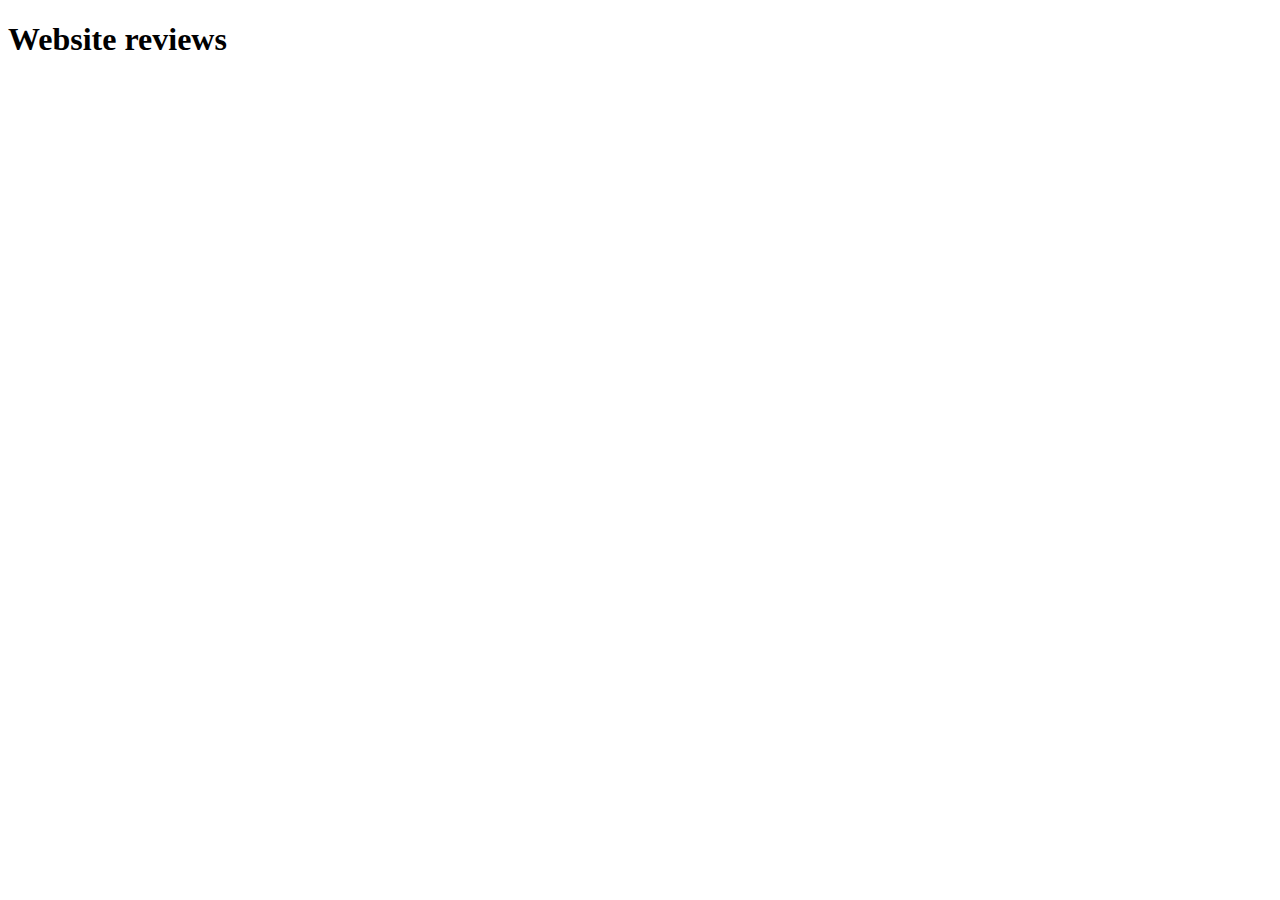
==== index.html @ 23aa8aa3 "Add files via upload" ====
<!DOCTYPE html>
<html lang="en">
<head>
    <meta charset="UTF-8">
    <meta name="viewport" content="width=device-width, initial-scale=1.0">
    <title>Document</title>
    <link rel="stylesheet" href="index.css">
</head>
<body>
    <div id="header">
      <h1 id="head">Website reviews</h1>
      <p id="date-time"></p>
    </div>
    <script src="index.js"></script>
</body>
</html>
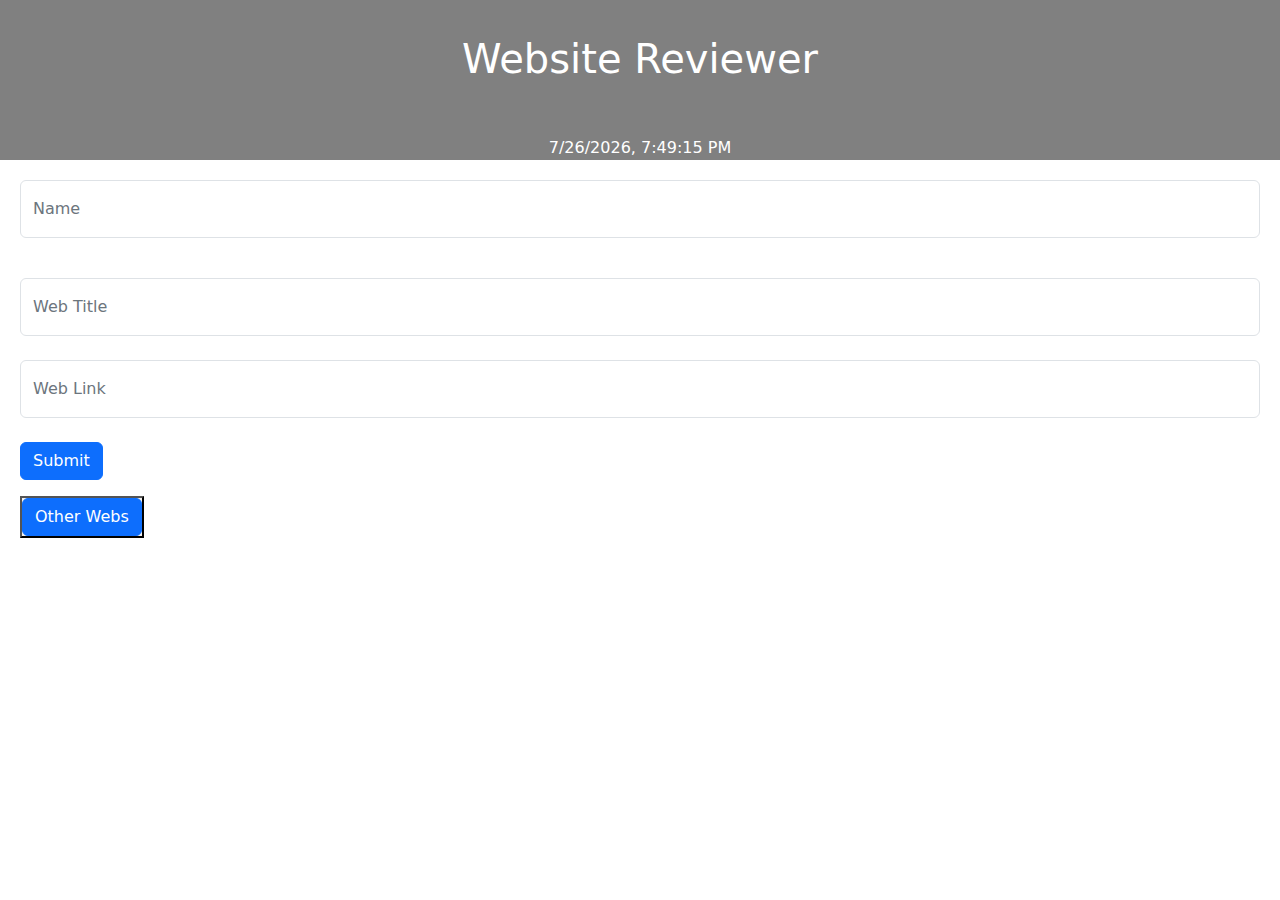
==== commit ab4737aa: "Update index.html" ====
--- a/index.html
+++ b/index.html
@@ -3,14 +3,39 @@
 <head>
     <meta charset="UTF-8">
     <meta name="viewport" content="width=device-width, initial-scale=1.0">
-    <title>Document</title>
+    <title>Website Reviewer - by Viraj</title>
     <link rel="stylesheet" href="index.css">
+    <link rel="stylesheet" href="https://cdn.jsdelivr.net/npm/bootstrap@5.3.3/dist/css/bootstrap.min.css">
 </head>
 <body>
     <div id="header">
-      <h1 id="head">Website reviews</h1>
-      <p id="date-time"></p>
+        <h1 id="head">Website Reviewer</h1>
+        <p id="date-time"></p>
+    </div>
+    <div class="main-body">
+        <form id="reviewForm" onsubmit="handleSubmit(event)">
+            <div class="form-floating mb-3">
+                <input type="text" class="form-control" id="floatingInput" placeholder="Name" required>
+                <label for="floatingInput">Name</label>
+            </div>
+            <br>
+            <div class="form-floating">
+                <input type="text" class="form-control" id="floatingTitle" placeholder="Web Title" required>
+                <label for="floatingTitle">Web Title</label>
+            </div>
+            <br>
+            <div class="form-floating">
+                <input type="text" class="form-control" id="floatingLink" placeholder="Web Link" required>
+                <label for="floatingLink">Web Link</label>
+            </div>
+            <br>
+            <button type="submit" class="btn btn-primary">Submit</button>
+        </form>
+        <p id="mark"></p>
+        <h1 id="appreciation"></h1>
+        <button><a href="/Our other websites/otherWebs.html" class="btn btn-primary">Other Webs</a></button>
     </div>
     <script src="index.js"></script>
+    <script src="https://cdn.jsdelivr.net/npm/bootstrap@5.3.3/dist/js/bootstrap.bundle.min.js"></script>
 </body>
-</html>+</html>
--- a/index.css
+++ b/index.css
@@ -0,0 +1,67 @@
+#header {
+    background-color: gray;
+    height: 160px;
+}
+* {
+    margin: 0px;
+    padding: 0;
+}
+#head {
+    text-align: center;
+    padding: 35px;
+    color: white;
+}
+#date-time {
+    text-align: center;
+    padding: 10px;
+    color: white;
+}
+.main-body {
+    padding: 20px;
+}
+.form-control {
+    border-radius: 0.25rem;
+    padding: 0.75rem;
+    font-size: 1rem;
+}
+.form-floating > .form-control, 
+.form-floating > .form-control-plaintext {
+    height: auto;
+    padding: 1rem;
+}
+.form-floating > label {
+    padding: 0.75rem 1rem;
+    color: #6c757d;
+    font-size: 1rem;
+}
+.custom-btn {
+    display: inline-block;
+    font-weight: 400;
+    line-height: 1.5;
+    color: #ffffff;
+    text-align: center;
+    text-decoration: none;
+    vertical-align: middle;
+    cursor: pointer;
+    -webkit-user-select: none;
+    -moz-user-select: none;
+    -ms-user-select: none;
+    user-select: none;
+    background-color: #0d6efd;
+    border: 1px solid transparent;
+    padding: 0.75rem 1.25rem;
+    font-size: 1rem;
+    border-radius: 0.25rem;
+    transition: color 0.15s ease-in-out, background-color 0.15s ease-in-out, border-color 0.15s ease-in-out, box-shadow 0.15s ease-in-out;
+}
+.custom-btn:hover {
+    background-color: #0056b3;
+    border-color: #004085;
+}
+.custom-btn:focus {
+    outline: 0;
+    box-shadow: 0 0 0 0.2rem rgba(38, 143, 255, 0.5);
+}
+.custom-btn:disabled, .custom-btn.disabled {
+    opacity: 0.65;
+}
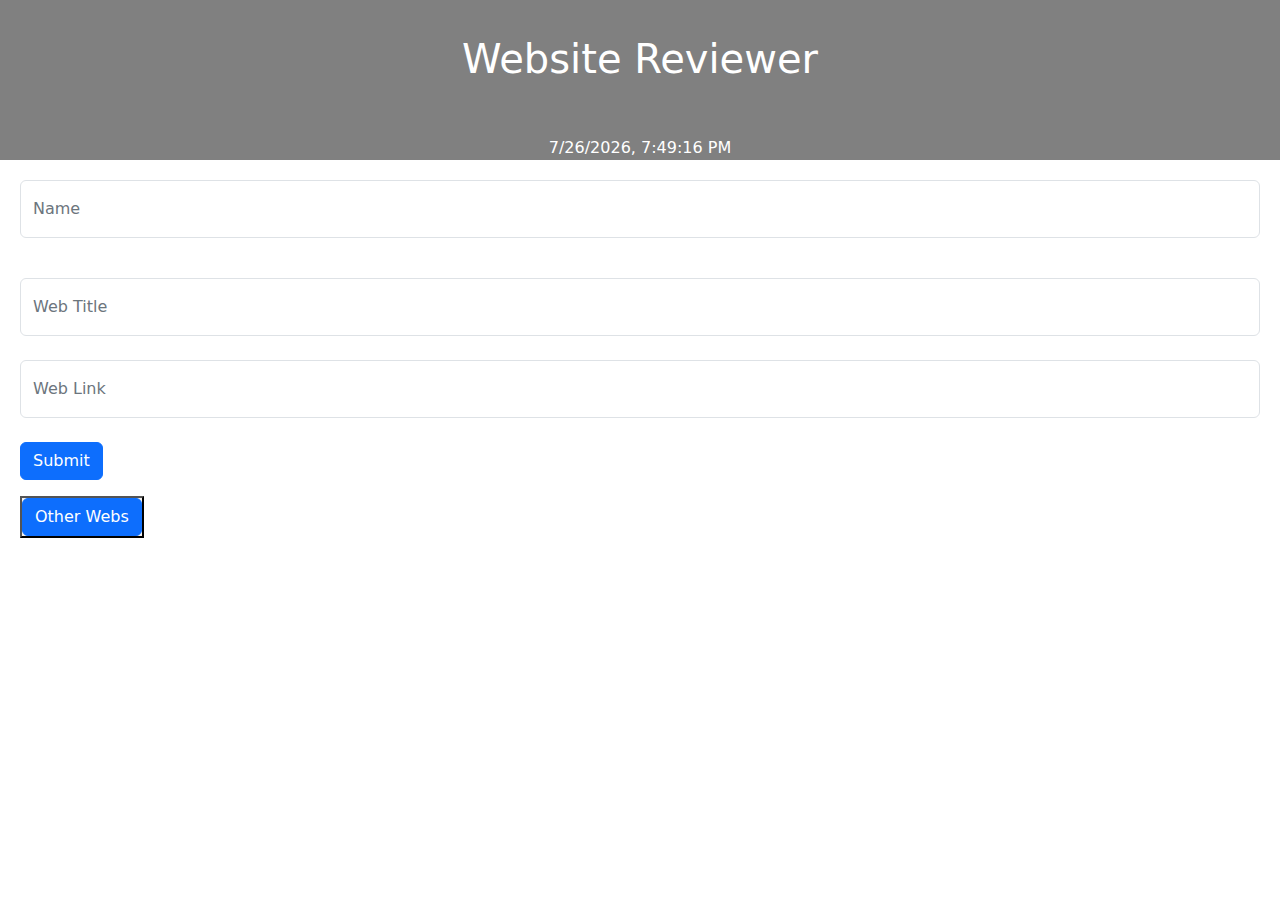
==== commit 205d2d93: "Update index.html" ====
--- a/index.html
+++ b/index.html
@@ -33,7 +33,7 @@
         </form>
         <p id="mark"></p>
         <h1 id="appreciation"></h1>
-        <button><a href="/Our other websites/otherWebs.html" class="btn btn-primary">Other Webs</a></button>
+        <button><a href="otherWebs.html" class="btn btn-primary">Other Webs</a></button>
     </div>
     <script src="index.js"></script>
     <script src="https://cdn.jsdelivr.net/npm/bootstrap@5.3.3/dist/js/bootstrap.bundle.min.js"></script>
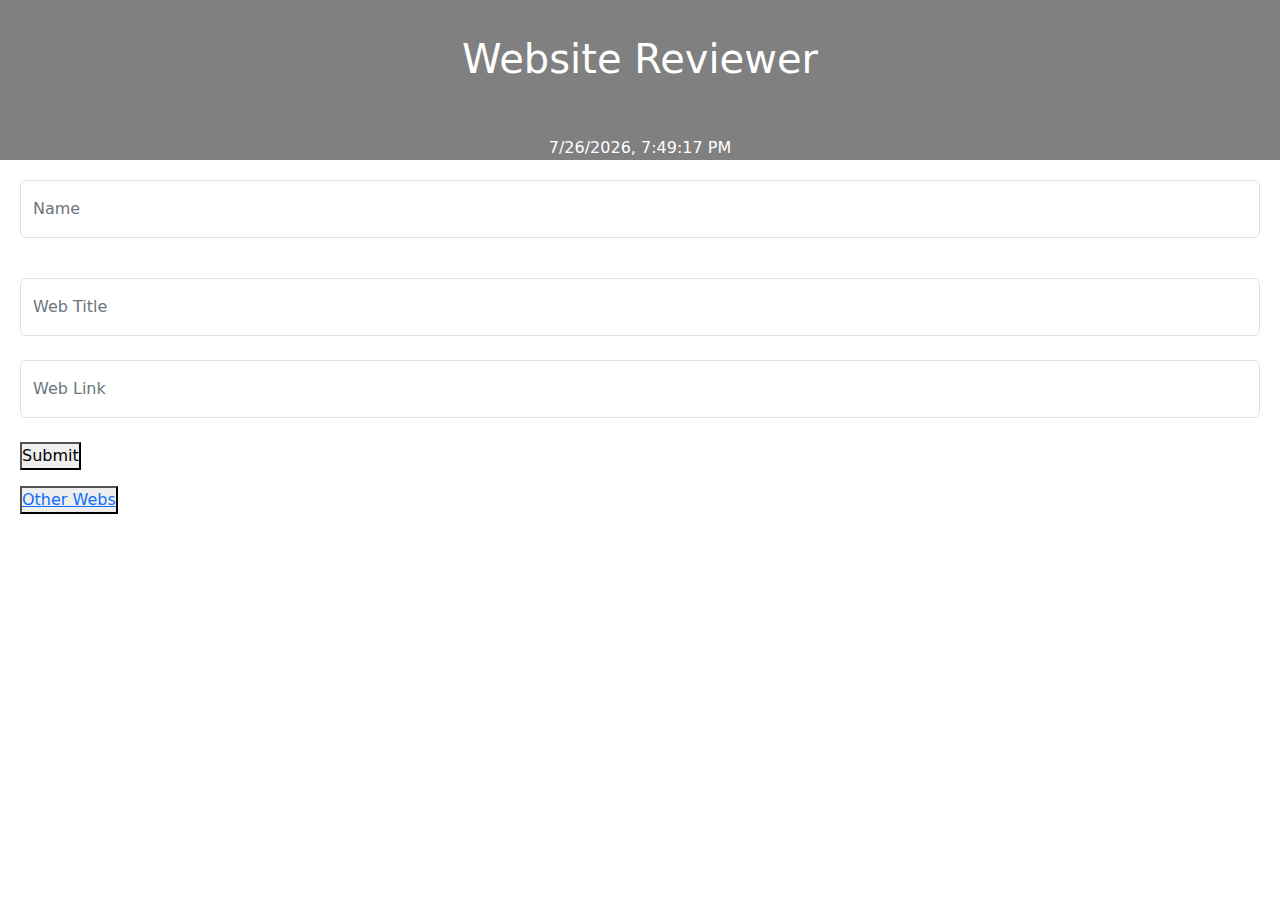
==== commit 88ace3de: "Update index.html" ====
--- a/index.html
+++ b/index.html
@@ -29,11 +29,11 @@
                 <label for="floatingLink">Web Link</label>
             </div>
             <br>
-            <button type="submit" class="btn btn-primary">Submit</button>
+            <button type="submit" class="button">Submit</button>
         </form>
         <p id="mark"></p>
         <h1 id="appreciation"></h1>
-        <button><a href="otherWebs.html" class="btn btn-primary">Other Webs</a></button>
+        <button><a href="otherWebs.html" class="button" type="submit">Other Webs</a></button>
     </div>
     <script src="index.js"></script>
     <script src="https://cdn.jsdelivr.net/npm/bootstrap@5.3.3/dist/js/bootstrap.bundle.min.js"></script>
